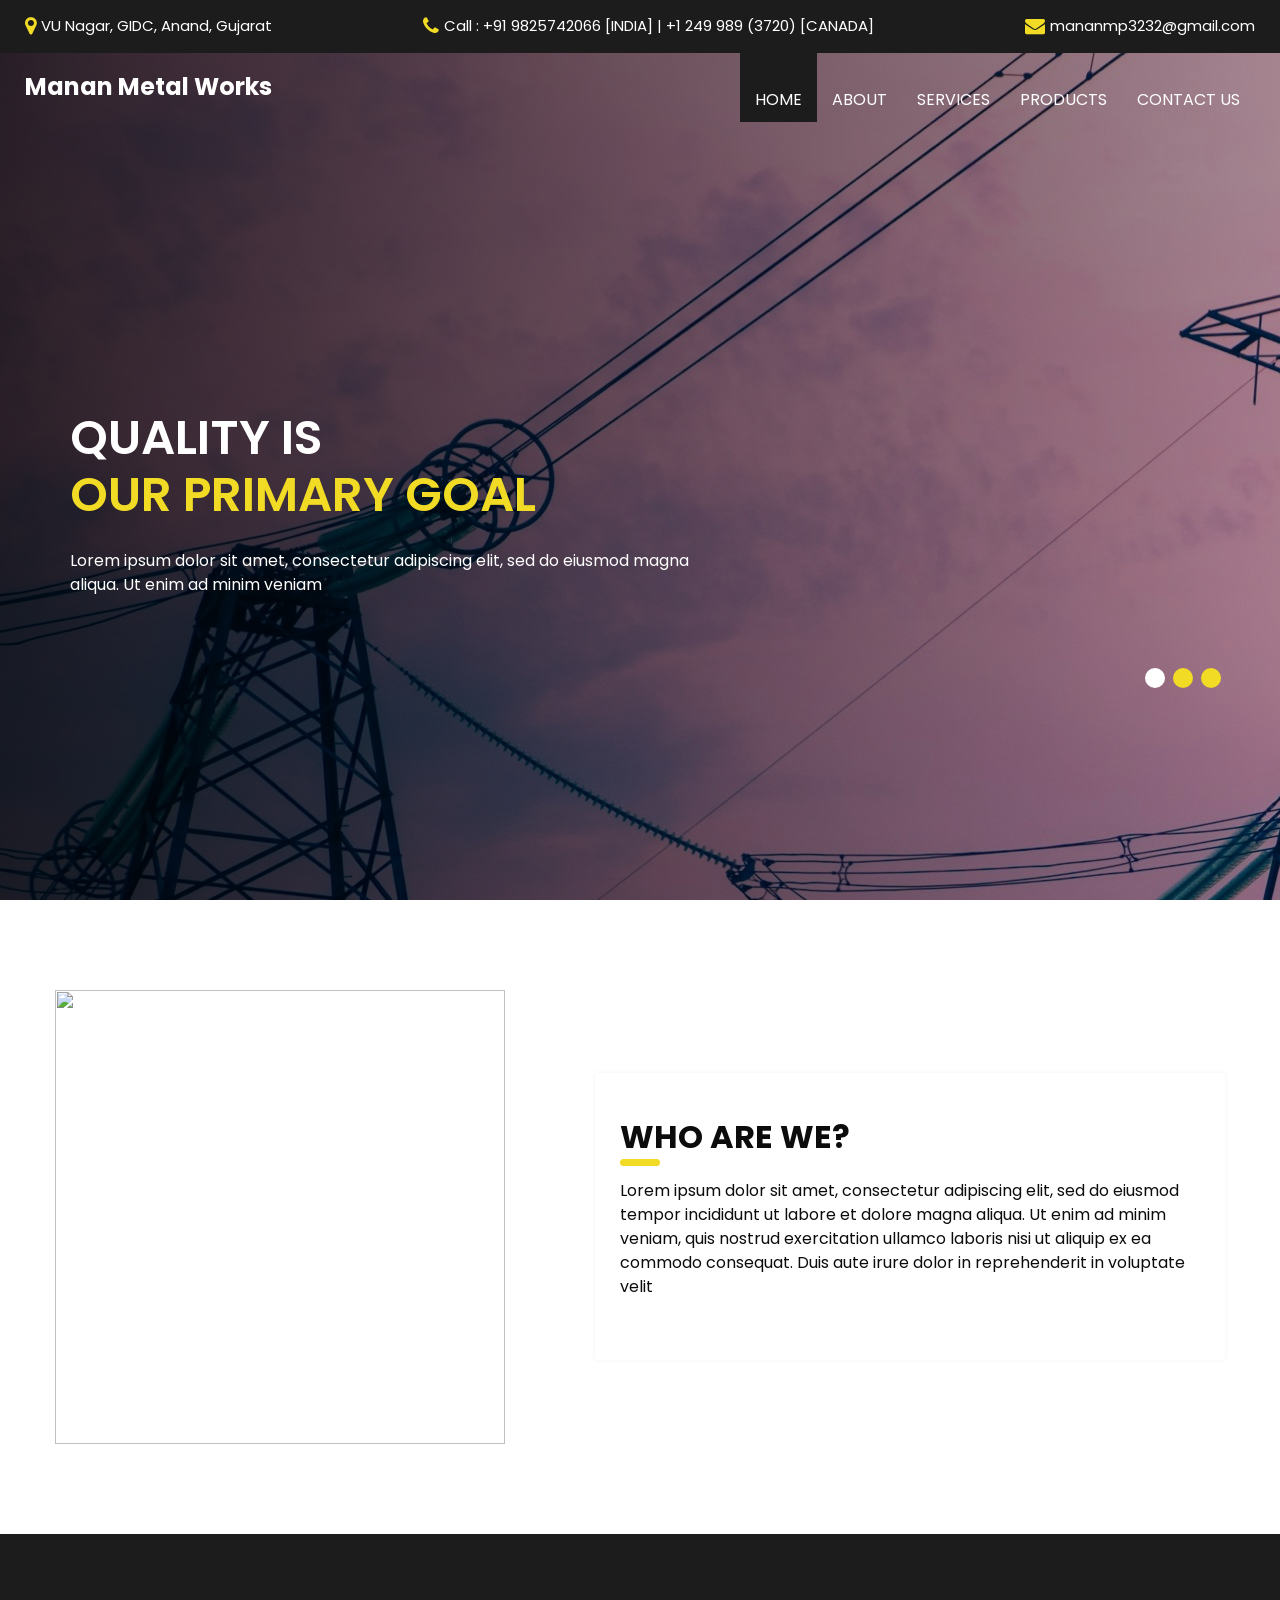
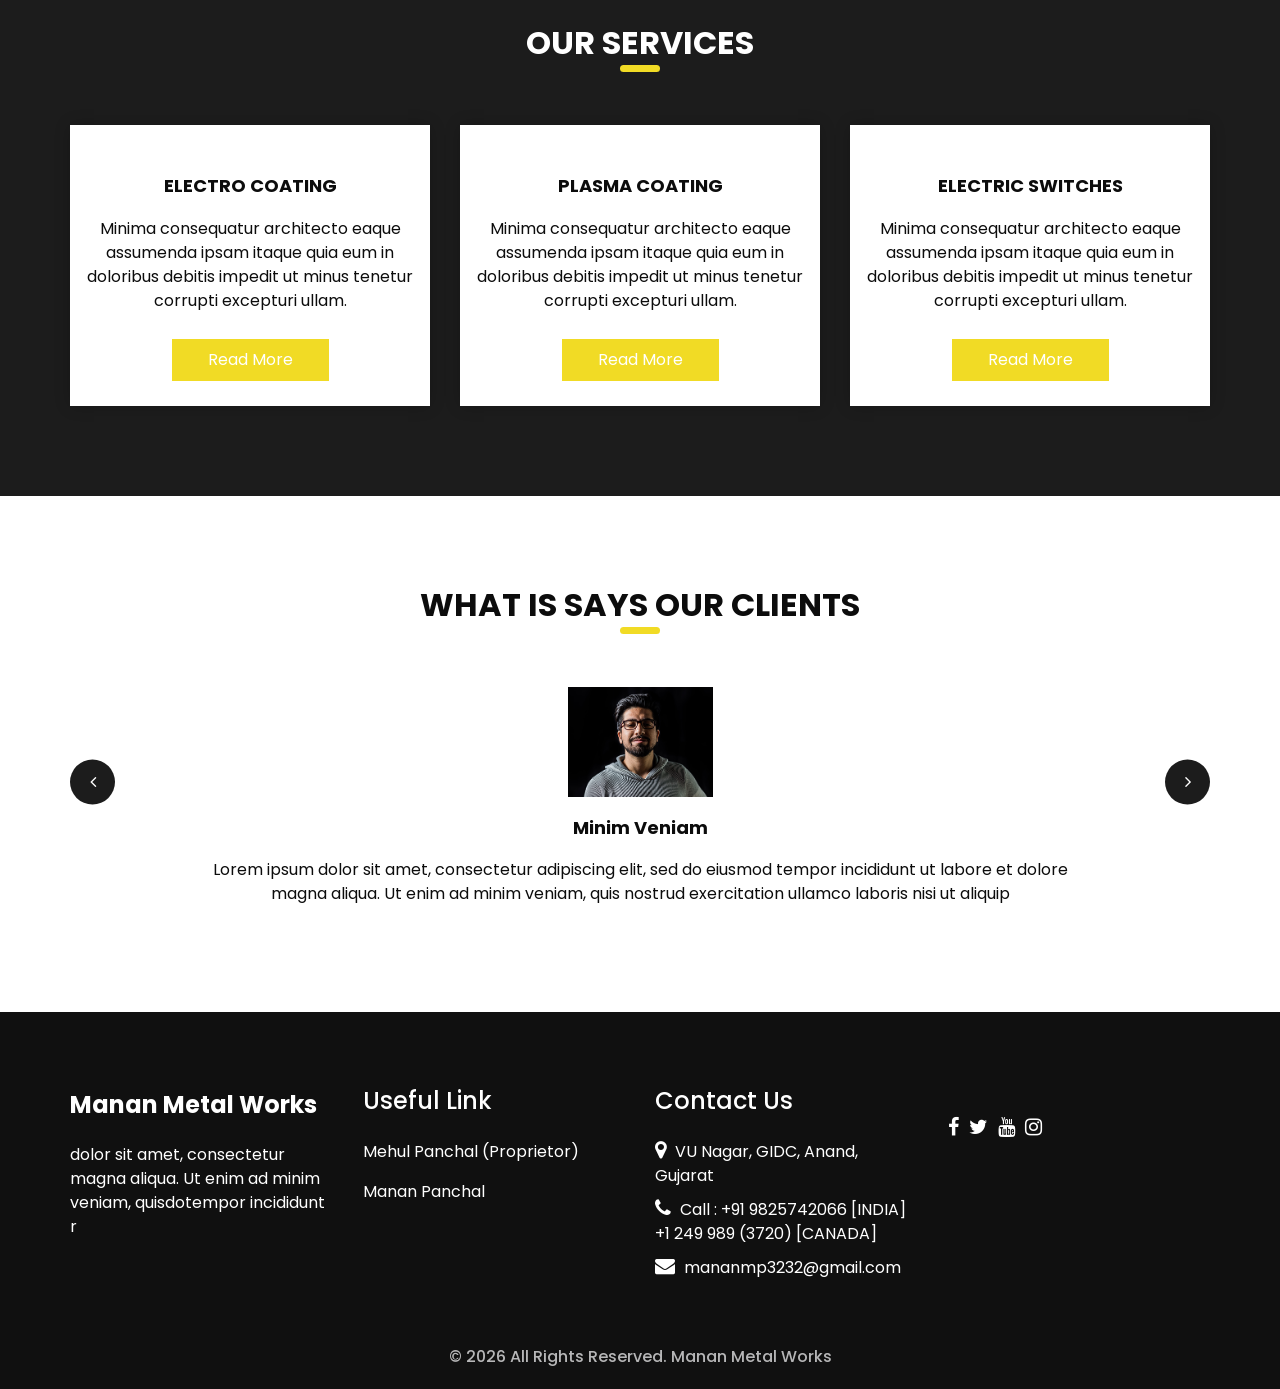
==== index.html @ c411ffbd "Add files via upload" ====
<!DOCTYPE html>
<html>

<head>
  <!-- Basic -->
  <meta charset="utf-8" />
  <meta http-equiv="X-UA-Compatible" content="IE=edge" />
  <!-- Mobile Metas -->
  <meta name="viewport" content="width=device-width, initial-scale=1, shrink-to-fit=no" />
  <!-- Site Metas -->
  <meta name="keywords" content="" />
  <meta name="description" content="" />
  <meta name="author" content="" />
  <link rel="shortcut icon" href="images/favicon.png" type="image/x-icon" />

  <title>Manan Metal Works</title>

  <!-- bootstrap core css -->
  <link rel="stylesheet" type="text/css" href="css/bootstrap.css" />

  <!-- fonts style -->
  <link href="https://fonts.googleapis.com/css?family=Open+Sans:400,700|Poppins:400,600,700&display=swap"
    rel="stylesheet" />

  <!-- Custom styles for this template -->
  <link href="css/style.css" rel="stylesheet" />
  <!-- responsive style -->
  <link href="css/responsive.css" rel="stylesheet" />
</head>

<body>
  <div class="hero_area">
    <!-- header section strats -->
    <div class="hero_bg_box">
      <div class="img-box">
        <img src="images/Image_01.jpg" alt="" />
      </div>
    </div>

    <header class="header_section">
      <div class="header_top">
        <div class="container-fluid">
          <div class="contact_link-container">
            <a href="" class="contact_link1">
              <i class="fa fa-map-marker" aria-hidden="true"></i>
              <span> VU Nagar, GIDC, Anand, Gujarat </span>
            </a>
            <a href="" class="contact_link2">
              <i class="fa fa-phone" aria-hidden="true"></i>
              <span> Call : +91 9825742066 [INDIA] | +1 249 989 (3720) [CANADA]</span>
            </a>
            <a href="" class="contact_link3">
              <i class="fa fa-envelope" aria-hidden="true"></i>
              <span> mananmp3232@gmail.com </span>
            </a>
          </div>
        </div>
      </div>
      <div class="header_bottom">
        <div class="container-fluid">
          <nav class="navbar navbar-expand-lg custom_nav-container">
            <a class="navbar-brand" href="index.html">
              <span> Manan Metal Works </span>
            </a>
            <button class="navbar-toggler" type="button" data-toggle="collapse" data-target="#navbarSupportedContent"
              aria-controls="navbarSupportedContent" aria-expanded="false" aria-label="Toggle navigation">
              <span class=""></span>
            </button>

            <div class="collapse navbar-collapse ml-auto" id="navbarSupportedContent">
              <ul class="navbar-nav">
                <li class="nav-item active">
                  <a class="nav-link" href="index.html">Home <span class="sr-only">(current)</span></a>
                </li>
                <li class="nav-item">
                  <a class="nav-link" href="about.html"> About</a>
                </li>
                <li class="nav-item">
                  <a class="nav-link" href="service.html"> Services </a>
                </li>
                <li class="nav-item">
                  <a class="nav-link" href="products.html"> Products </a>
                </li>
                <li class="nav-item">
                  <a class="nav-link" href="contact.html">Contact us</a>
                </li>
              </ul>
            </div>
          </nav>
        </div>
      </div>
    </header>
    <!-- end header section -->
    <!-- slider section -->
    <section class="slider_section">
      <div id="carouselExampleIndicators" class="carousel slide" data-ride="carousel">
        <div class="carousel-inner">
          <div class="carousel-item active">
            <div class="container">
              <div class="row">
                <div class="col-md-7">
                  <div class="detail-box">
                    <h1>
                      Quality is <br />
                      <span> Our Primary Goal </span>
                    </h1>
                    <p>
                      Lorem ipsum dolor sit amet, consectetur adipiscing elit,
                      sed do eiusmod magna aliqua. Ut enim ad minim veniam
                    </p>
                    <!-- <div class="btn-box">
                        <a href="" class="btn-1"> Read more </a>
                        <a href="" class="btn-2">Get A Quote</a>
                      </div> -->
                  </div>
                </div>
              </div>
            </div>
          </div>
          <div class="carousel-item">
            <div class="container">
              <div class="row">
                <div class="col-md-7">
                  <div class="detail-box">
                    <h1>
                      Establish For <br />
                      <span> Reform In The Energy Sector </span>
                    </h1>
                    <p>
                      Lorem ipsum dolor sit amet, consectetur adipiscing elit,
                      sed do eiusmod magna aliqua. Ut enim ad minim veniam
                    </p>
                    <!-- <div class="btn-box">
                        <a href="" class="btn-1"> Read more </a>
                        <a href="" class="btn-2">Get A Quote</a>
                      </div> -->
                  </div>
                </div>
              </div>
            </div>
          </div>
          <div class="carousel-item">
            <div class="container">
              <div class="row">
                <div class="col-md-7">
                  <div class="detail-box">
                    <h1>
                      Establish For <br />
                      <span> Prioritize Safety Through Innovation </span>
                    </h1>
                    <p>
                      Lorem ipsum dolor sit amet, consectetur adipiscing elit,
                      sed do eiusmod magna aliqua. Ut enim ad minim veniam
                    </p>
                    <!-- <div class="btn-box">
                        <a href="" class="btn-1"> Read more </a>
                        <a href="" class="btn-2">Get A Quote</a>
                      </div> -->
                  </div>
                </div>
              </div>
            </div>
          </div>
        </div>
        <div class="container idicator_container">
          <ol class="carousel-indicators">
            <li data-target="#carouselExampleIndicators" data-slide-to="0" class="active"></li>
            <li data-target="#carouselExampleIndicators" data-slide-to="1"></li>
            <li data-target="#carouselExampleIndicators" data-slide-to="2"></li>
          </ol>
        </div>
      </div>
    </section>
    <!-- end slider section -->
  </div>

  <!-- about section -->

  <section class="about_section layout_padding">
    <div class="container">
      <div class="row">
        <div class="col-md-6 px-0">
          <div class="img_container">
            <div class="img-box">
              <img src="images/Image_02.jpg" alt="" />
            </div>
          </div>
        </div>
        <div class="col-md-6 px-0">
          <div class="detail-box">
            <div class="heading_container">
              <h2>Who Are We?</h2>
            </div>
            <p>
              Lorem ipsum dolor sit amet, consectetur adipiscing elit, sed do
              eiusmod tempor incididunt ut labore et dolore magna aliqua. Ut
              enim ad minim veniam, quis nostrud exercitation ullamco laboris
              nisi ut aliquip ex ea commodo consequat. Duis aute irure dolor
              in reprehenderit in voluptate velit
            </p>
            <!-- <div class="btn-box">
                <a href=""> Read More </a>
              </div> -->
          </div>
        </div>
      </div>
    </div>
  </section>

  <!-- end about section -->

  <!-- service section -->

  <section class="service_section layout_padding">
    <div class="container">
      <div class="heading_container heading_center">
        <h2>Our services</h2>
      </div>
      <div class="row">
        <div class="col-md-4">
          <div class="box">
            <div class="detail-box">
              <h6>Electro Coating</h6>
              <p>
                Minima consequatur architecto eaque assumenda ipsam itaque
                quia eum in doloribus debitis impedit ut minus tenetur
                corrupti excepturi ullam.
              </p>
              <a href=""> Read More </a>
            </div>
          </div>
        </div>
        <div class="col-md-4">
          <div class="box">
            
            <div class="detail-box">
              <h6>Plasma Coating</h6>
              <p>
                Minima consequatur architecto eaque assumenda ipsam itaque
                quia eum in doloribus debitis impedit ut minus tenetur
                corrupti excepturi ullam.
              </p>
              <a href=""> Read More </a>
            </div>
          </div>
        </div>
        <div class="col-md-4">
          <div class="box">
            <div class="detail-box">
              <h6>Electric Switches</h6>
              <p>
                Minima consequatur architecto eaque assumenda ipsam itaque
                quia eum in doloribus debitis impedit ut minus tenetur
                corrupti excepturi ullam.
              </p>
              <a href=""> Read More </a>
            </div>
          </div>
        </div>
      </div>
    </div>
  </section>

  <!-- end service section -->

  <!-- client section -->

  <section class="client_section layout_padding">
    <div class="container">
      <div class="heading_container heading_center">
        <h2>What is says our clients</h2>
      </div>
      <div id="carouselExampleControls" class="carousel slide" data-ride="carousel">
        <div class="carousel-inner">
          <div class="carousel-item active">
            <div class="box">
              <div class="img-box">
                <img src="images/client.png" alt="" />
              </div>
              <div class="detail-box">
                <h4>Minim Veniam</h4>
                <p>
                  Lorem ipsum dolor sit amet, consectetur adipiscing elit, sed
                  do eiusmod tempor incididunt ut labore et dolore magna
                  aliqua. Ut enim ad minim veniam, quis nostrud exercitation
                  ullamco laboris nisi ut aliquip
                </p>
              </div>
            </div>
          </div>
          <div class="carousel-item">
            <div class="box">
              <div class="img-box">
                <img src="images/client.png" alt="" />
              </div>
              <div class="detail-box">
                <h4>Minim Veniam</h4>
                <p>
                  Lorem ipsum dolor sit amet, consectetur adipiscing elit, sed
                  do eiusmod tempor incididunt ut labore et dolore magna
                  aliqua. Ut enim ad minim veniam, quis nostrud exercitation
                  ullamco laboris nisi ut aliquip
                </p>
              </div>
            </div>
          </div>
          <div class="carousel-item">
            <div class="box">
              <div class="img-box">
                <img src="images/client.png" alt="" />
              </div>
              <div class="detail-box">
                <h4>Minim Veniam</h4>
                <p>
                  Lorem ipsum dolor sit amet, consectetur adipiscing elit, sed
                  do eiusmod tempor incididunt ut labore et dolore magna
                  aliqua. Ut enim ad minim veniam, quis nostrud exercitation
                  ullamco laboris nisi ut aliquip
                </p>
              </div>
            </div>
          </div>
        </div>
        <div class="carousel_btn-box">
          <a class="carousel-control-prev" href="#carouselExampleControls" role="button" data-slide="prev">
            <i class="fa fa-angle-left" aria-hidden="true"></i>
            <span class="sr-only">Previous</span>
          </a>
          <a class="carousel-control-next" href="#carouselExampleControls" role="button" data-slide="next">
            <i class="fa fa-angle-right" aria-hidden="true"></i>
            <span class="sr-only">Next</span>
          </a>
        </div>
      </div>
    </div>
  </section>

  <!-- info section -->
  <section class="info_section">
    <div class="container">
      <div class="row">
        <div class="col-md-3">
          <div class="info_logo">
            <a class="navbar-brand" href="index.html">
              <span> Manan Metal Works </span>
            </a>
            <p>
              dolor sit amet, consectetur magna aliqua. Ut enim ad minim
              veniam, quisdotempor incididunt r
            </p>
          </div>
        </div>
        <div class="col-md-3">
          <div class="info_links">
            <h5>Useful Link</h5>
            <ul>
              <li></li>
                <p> Mehul Panchal (Proprietor)</p>
              </li>
              <li>
                <a href="https://www.linkedin.com/in/manan-panchal-a2b25b253/"> Manan Panchal </a>
              </li>
            </ul>
          </div>
        </div>
        <div class="col-md-3">
          <div class="info_info">
            <h5>Contact Us</h5>
          </div>
          <div class="info_contact">
            <a href="" class="">
              <i class="fa fa-map-marker" aria-hidden="true"></i>
              <span> VU Nagar, GIDC, Anand, Gujarat </span>
            </a>
            <a href="" class="">
              <i class="fa fa-phone" aria-hidden="true"></i>
              <span> Call : +91 9825742066 [INDIA]  +1 249 989 (3720) [CANADA] </span>
            </a>
            <a href="" class="">
              <i class="fa fa-envelope" aria-hidden="true"></i>
              <span> mananmp3232@gmail.com </span>
            </a>
          </div>
        </div>
        <div class="col-md-3">
          <div class="info_form">
            <div class="social_box">
              <a href="">
                <i class="fa fa-facebook" aria-hidden="true"></i>
              </a>
              <a href="">
                <i class="fa fa-twitter" aria-hidden="true"></i>
              </a>
              <a href="">
                <i class="fa fa-youtube" aria-hidden="true"></i>
              </a>
              <a href="">
                <i class="fa fa-instagram" aria-hidden="true"></i>
              </a>
            </div>
          </div>
        </div>
      </div>
    </div>
  </section>

  <!-- end info_section -->

  <!-- footer section -->
  <footer class="container-fluid footer_section">
    <p>
      &copy; <span id="currentYear"></span> All Rights Reserved. 
      <a href="https://html.design/">Manan Metal Works</a>
    </p>
  </footer>
  <!-- footer section -->

  <script src="js/jquery-3.4.1.min.js"></script>
  <script src="js/bootstrap.js"></script>
  <script src="js/custom.js"></script>
</body>

</html>
---- css/responsive.css ----
@media (max-width: 1120px) {}

@media (max-width: 992px) {
  .hero_area {
    min-height: auto;
  }

  .navbar-nav {
    align-items: center;
  }

  .custom_nav-container .navbar-toggler {
    margin-bottom: 15px;
  }

  .custom_nav-container.navbar-expand-lg .navbar-nav .nav-item .nav-link {
    padding: 10px 25px;
    margin: 5px 0;
  }

  .custom_nav-container.navbar-expand-lg .form-inline {
    justify-content: center;
  }

  .custom_nav-container.navbar-expand-lg {
    padding-top: 10px;
    align-items: center;
  }

  .slider_section {
    padding: 45px 0 150px 0;
  }

  .sub_page .custom_nav-container.navbar-expand-lg .navbar-nav .nav-item .nav-link {
    padding-bottom: 15px;
  }
}

@media (max-width: 768px) {
  .slider_section ol.carousel-indicators {
    justify-content: center;
  }

  .slider_section {
    text-align: center;
  }

  .slider_section .img-box {
    margin-top: 35px;
  }

  .slider_section .detail-box .btn-box {
    justify-content: center;
    flex-wrap: wrap;
  }

  .about_section .heading_container {
    margin-bottom: 0;
  }

  .about_section .row {
    flex-direction: column-reverse;
  }

  .about_section .detail-box {
    margin-left: 0;
    width: 100%;
    box-shadow: 0 0 5px 0 rgba(0, 0, 0, 0.15);
  }

  .service_section .service_container {
    flex-wrap: wrap;
  }

  .client_section .carousel_btn-box {
    margin-top: 25px;
  }

  .client_section .carousel-control-prev,
  .client_section .carousel-control-next {
    position: unset;
    transform: none;
    margin: 0 2.5px;
  }

  .info_section .row .col-md-3 {

    display: flex;
    flex-direction: column;
    align-items: center;
    text-align: center;

  }

  .info_section .info_logo {
    align-items: center;
  }

  .info_section .info_form .social_box {
    justify-content: center;
  }

  .info_section .info_form .social_box a {
    margin: 0 5px;
  }
}

@media (max-width: 576px) {
  .header_top a span {
    display: none;
  }

  .slider_section .detail-box h1 {
    font-size: 2.5rem;
    line-height: 55px;
  }
}

@media (max-width: 480px) {}

@media (max-width: 420px) {}

@media (max-width: 376px) {}

@media (min-width: 1200px) {
  .container {
    max-width: 1170px;
  }
}
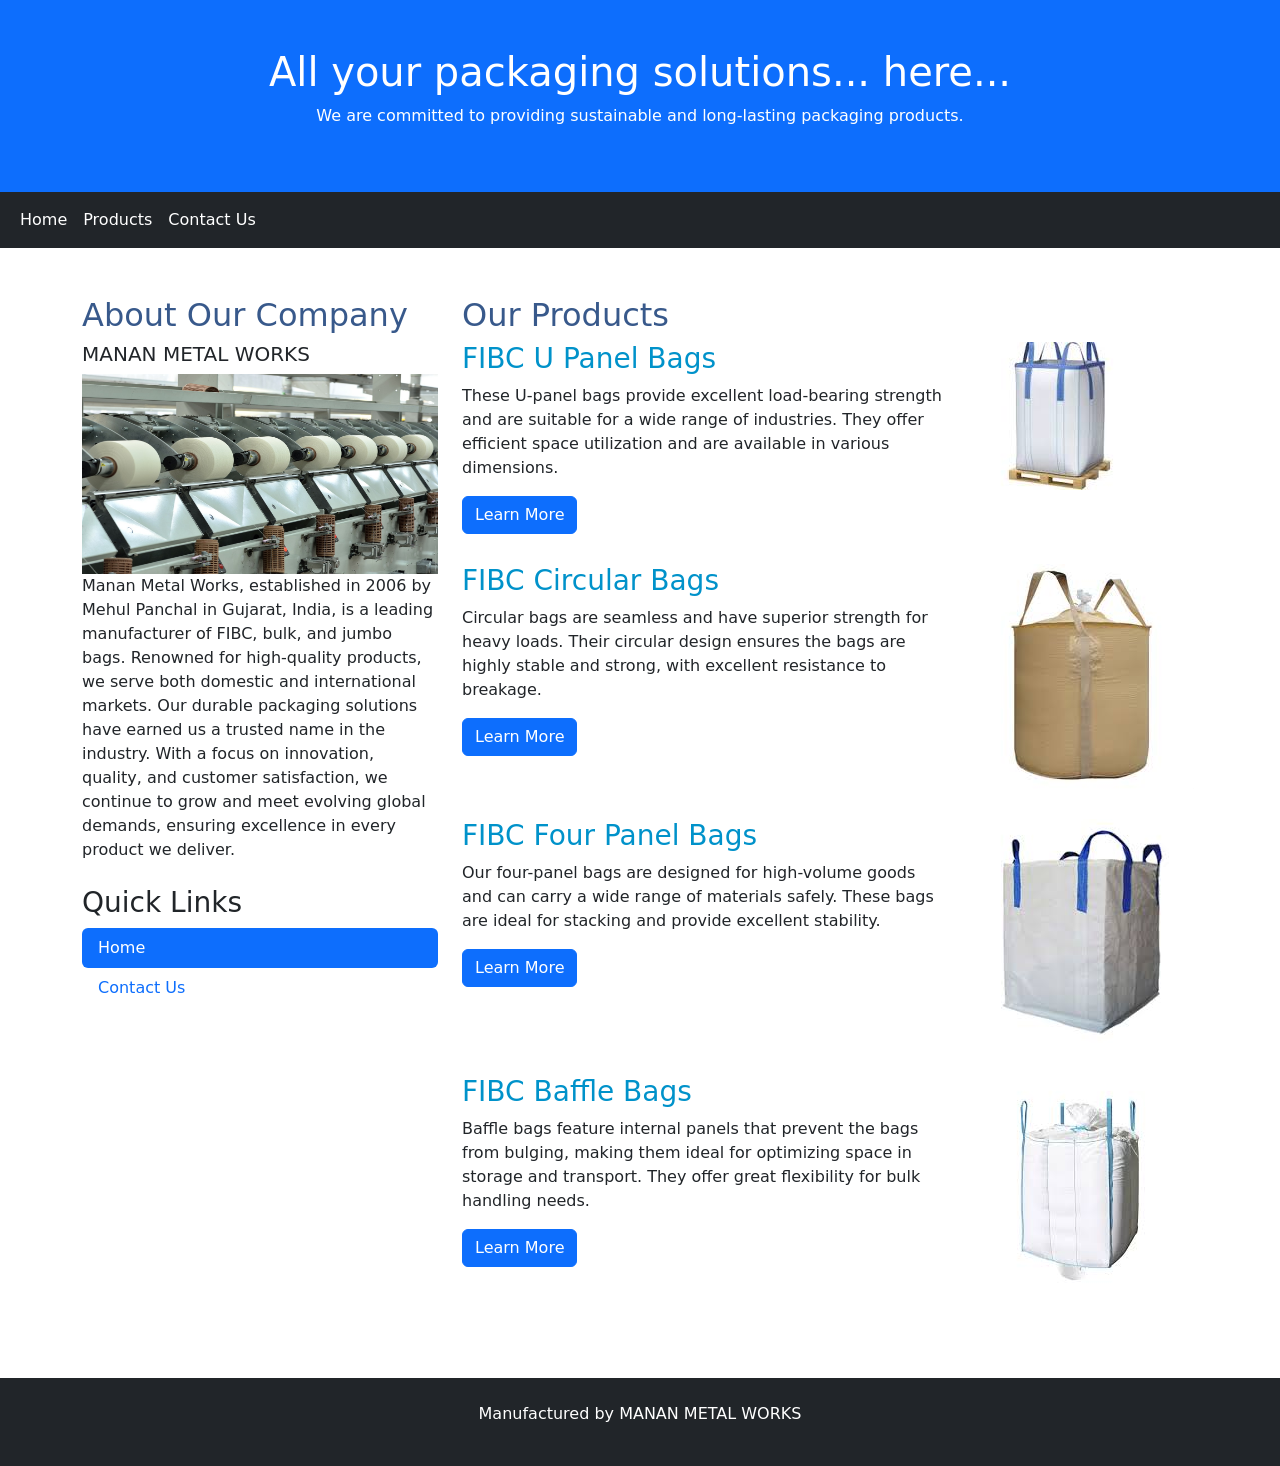
==== commit aab71cf8: "initial commit" ====
--- a/index.html
+++ b/index.html
@@ -1,423 +1,132 @@
-<!DOCTYPE html>
-<html>
-
-<head>
-  <!-- Basic -->
-  <meta charset="utf-8" />
-  <meta http-equiv="X-UA-Compatible" content="IE=edge" />
-  <!-- Mobile Metas -->
-  <meta name="viewport" content="width=device-width, initial-scale=1, shrink-to-fit=no" />
-  <!-- Site Metas -->
-  <meta name="keywords" content="" />
-  <meta name="description" content="" />
-  <meta name="author" content="" />
-  <link rel="shortcut icon" href="images/favicon.png" type="image/x-icon" />
-
-  <title>Manan Metal Works</title>
-
-  <!-- bootstrap core css -->
-  <link rel="stylesheet" type="text/css" href="css/bootstrap.css" />
-
-  <!-- fonts style -->
-  <link href="https://fonts.googleapis.com/css?family=Open+Sans:400,700|Poppins:400,600,700&display=swap"
-    rel="stylesheet" />
-
-  <!-- Custom styles for this template -->
-  <link href="css/style.css" rel="stylesheet" />
-  <!-- responsive style -->
-  <link href="css/responsive.css" rel="stylesheet" />
-</head>
-
-<body>
-  <div class="hero_area">
-    <!-- header section strats -->
-    <div class="hero_bg_box">
-      <div class="img-box">
-        <img src="images/Image_01.jpg" alt="" />
-      </div>
-    </div>
-
-    <header class="header_section">
-      <div class="header_top">
-        <div class="container-fluid">
-          <div class="contact_link-container">
-            <a href="" class="contact_link1">
-              <i class="fa fa-map-marker" aria-hidden="true"></i>
-              <span> VU Nagar, GIDC, Anand, Gujarat </span>
-            </a>
-            <a href="" class="contact_link2">
-              <i class="fa fa-phone" aria-hidden="true"></i>
-              <span> Call : +91 9825742066 [INDIA] | +1 249 989 (3720) [CANADA]</span>
-            </a>
-            <a href="" class="contact_link3">
-              <i class="fa fa-envelope" aria-hidden="true"></i>
-              <span> mananmp3232@gmail.com </span>
-            </a>
-          </div>
-        </div>
-      </div>
-      <div class="header_bottom">
-        <div class="container-fluid">
-          <nav class="navbar navbar-expand-lg custom_nav-container">
-            <a class="navbar-brand" href="index.html">
-              <span> Manan Metal Works </span>
-            </a>
-            <button class="navbar-toggler" type="button" data-toggle="collapse" data-target="#navbarSupportedContent"
-              aria-controls="navbarSupportedContent" aria-expanded="false" aria-label="Toggle navigation">
-              <span class=""></span>
-            </button>
-
-            <div class="collapse navbar-collapse ml-auto" id="navbarSupportedContent">
-              <ul class="navbar-nav">
-                <li class="nav-item active">
-                  <a class="nav-link" href="index.html">Home <span class="sr-only">(current)</span></a>
-                </li>
-                <li class="nav-item">
-                  <a class="nav-link" href="about.html"> About</a>
-                </li>
-                <li class="nav-item">
-                  <a class="nav-link" href="service.html"> Services </a>
-                </li>
-                <li class="nav-item">
-                  <a class="nav-link" href="products.html"> Products </a>
-                </li>
-                <li class="nav-item">
-                  <a class="nav-link" href="contact.html">Contact us</a>
-                </li>
-              </ul>
-            </div>
-          </nav>
-        </div>
-      </div>
-    </header>
-    <!-- end header section -->
-    <!-- slider section -->
-    <section class="slider_section">
-      <div id="carouselExampleIndicators" class="carousel slide" data-ride="carousel">
-        <div class="carousel-inner">
-          <div class="carousel-item active">
-            <div class="container">
-              <div class="row">
-                <div class="col-md-7">
-                  <div class="detail-box">
-                    <h1>
-                      Quality is <br />
-                      <span> Our Primary Goal </span>
-                    </h1>
-                    <p>
-                      Lorem ipsum dolor sit amet, consectetur adipiscing elit,
-                      sed do eiusmod magna aliqua. Ut enim ad minim veniam
-                    </p>
-                    <!-- <div class="btn-box">
-                        <a href="" class="btn-1"> Read more </a>
-                        <a href="" class="btn-2">Get A Quote</a>
-                      </div> -->
-                  </div>
-                </div>
-              </div>
-            </div>
-          </div>
-          <div class="carousel-item">
-            <div class="container">
-              <div class="row">
-                <div class="col-md-7">
-                  <div class="detail-box">
-                    <h1>
-                      Establish For <br />
-                      <span> Reform In The Energy Sector </span>
-                    </h1>
-                    <p>
-                      Lorem ipsum dolor sit amet, consectetur adipiscing elit,
-                      sed do eiusmod magna aliqua. Ut enim ad minim veniam
-                    </p>
-                    <!-- <div class="btn-box">
-                        <a href="" class="btn-1"> Read more </a>
-                        <a href="" class="btn-2">Get A Quote</a>
-                      </div> -->
-                  </div>
-                </div>
-              </div>
-            </div>
-          </div>
-          <div class="carousel-item">
-            <div class="container">
-              <div class="row">
-                <div class="col-md-7">
-                  <div class="detail-box">
-                    <h1>
-                      Establish For <br />
-                      <span> Prioritize Safety Through Innovation </span>
-                    </h1>
-                    <p>
-                      Lorem ipsum dolor sit amet, consectetur adipiscing elit,
-                      sed do eiusmod magna aliqua. Ut enim ad minim veniam
-                    </p>
-                    <!-- <div class="btn-box">
-                        <a href="" class="btn-1"> Read more </a>
-                        <a href="" class="btn-2">Get A Quote</a>
-                      </div> -->
-                  </div>
-                </div>
-              </div>
-            </div>
-          </div>
-        </div>
-        <div class="container idicator_container">
-          <ol class="carousel-indicators">
-            <li data-target="#carouselExampleIndicators" data-slide-to="0" class="active"></li>
-            <li data-target="#carouselExampleIndicators" data-slide-to="1"></li>
-            <li data-target="#carouselExampleIndicators" data-slide-to="2"></li>
-          </ol>
-        </div>
-      </div>
-    </section>
-    <!-- end slider section -->
-  </div>
-
-  <!-- about section -->
-
-  <section class="about_section layout_padding">
-    <div class="container">
-      <div class="row">
-        <div class="col-md-6 px-0">
-          <div class="img_container">
-            <div class="img-box">
-              <img src="images/Image_02.jpg" alt="" />
-            </div>
-          </div>
-        </div>
-        <div class="col-md-6 px-0">
-          <div class="detail-box">
-            <div class="heading_container">
-              <h2>Who Are We?</h2>
-            </div>
-            <p>
-              Lorem ipsum dolor sit amet, consectetur adipiscing elit, sed do
-              eiusmod tempor incididunt ut labore et dolore magna aliqua. Ut
-              enim ad minim veniam, quis nostrud exercitation ullamco laboris
-              nisi ut aliquip ex ea commodo consequat. Duis aute irure dolor
-              in reprehenderit in voluptate velit
-            </p>
-            <!-- <div class="btn-box">
-                <a href=""> Read More </a>
-              </div> -->
-          </div>
-        </div>
-      </div>
-    </div>
-  </section>
-
-  <!-- end about section -->
-
-  <!-- service section -->
-
-  <section class="service_section layout_padding">
-    <div class="container">
-      <div class="heading_container heading_center">
-        <h2>Our services</h2>
-      </div>
-      <div class="row">
-        <div class="col-md-4">
-          <div class="box">
-            <div class="detail-box">
-              <h6>Electro Coating</h6>
-              <p>
-                Minima consequatur architecto eaque assumenda ipsam itaque
-                quia eum in doloribus debitis impedit ut minus tenetur
-                corrupti excepturi ullam.
-              </p>
-              <a href=""> Read More </a>
-            </div>
-          </div>
-        </div>
-        <div class="col-md-4">
-          <div class="box">
-            
-            <div class="detail-box">
-              <h6>Plasma Coating</h6>
-              <p>
-                Minima consequatur architecto eaque assumenda ipsam itaque
-                quia eum in doloribus debitis impedit ut minus tenetur
-                corrupti excepturi ullam.
-              </p>
-              <a href=""> Read More </a>
-            </div>
-          </div>
-        </div>
-        <div class="col-md-4">
-          <div class="box">
-            <div class="detail-box">
-              <h6>Electric Switches</h6>
-              <p>
-                Minima consequatur architecto eaque assumenda ipsam itaque
-                quia eum in doloribus debitis impedit ut minus tenetur
-                corrupti excepturi ullam.
-              </p>
-              <a href=""> Read More </a>
-            </div>
-          </div>
-        </div>
-      </div>
-    </div>
-  </section>
-
-  <!-- end service section -->
-
-  <!-- client section -->
-
-  <section class="client_section layout_padding">
-    <div class="container">
-      <div class="heading_container heading_center">
-        <h2>What is says our clients</h2>
-      </div>
-      <div id="carouselExampleControls" class="carousel slide" data-ride="carousel">
-        <div class="carousel-inner">
-          <div class="carousel-item active">
-            <div class="box">
-              <div class="img-box">
-                <img src="images/client.png" alt="" />
-              </div>
-              <div class="detail-box">
-                <h4>Minim Veniam</h4>
-                <p>
-                  Lorem ipsum dolor sit amet, consectetur adipiscing elit, sed
-                  do eiusmod tempor incididunt ut labore et dolore magna
-                  aliqua. Ut enim ad minim veniam, quis nostrud exercitation
-                  ullamco laboris nisi ut aliquip
-                </p>
-              </div>
-            </div>
-          </div>
-          <div class="carousel-item">
-            <div class="box">
-              <div class="img-box">
-                <img src="images/client.png" alt="" />
-              </div>
-              <div class="detail-box">
-                <h4>Minim Veniam</h4>
-                <p>
-                  Lorem ipsum dolor sit amet, consectetur adipiscing elit, sed
-                  do eiusmod tempor incididunt ut labore et dolore magna
-                  aliqua. Ut enim ad minim veniam, quis nostrud exercitation
-                  ullamco laboris nisi ut aliquip
-                </p>
-              </div>
-            </div>
-          </div>
-          <div class="carousel-item">
-            <div class="box">
-              <div class="img-box">
-                <img src="images/client.png" alt="" />
-              </div>
-              <div class="detail-box">
-                <h4>Minim Veniam</h4>
-                <p>
-                  Lorem ipsum dolor sit amet, consectetur adipiscing elit, sed
-                  do eiusmod tempor incididunt ut labore et dolore magna
-                  aliqua. Ut enim ad minim veniam, quis nostrud exercitation
-                  ullamco laboris nisi ut aliquip
-                </p>
-              </div>
-            </div>
-          </div>
-        </div>
-        <div class="carousel_btn-box">
-          <a class="carousel-control-prev" href="#carouselExampleControls" role="button" data-slide="prev">
-            <i class="fa fa-angle-left" aria-hidden="true"></i>
-            <span class="sr-only">Previous</span>
-          </a>
-          <a class="carousel-control-next" href="#carouselExampleControls" role="button" data-slide="next">
-            <i class="fa fa-angle-right" aria-hidden="true"></i>
-            <span class="sr-only">Next</span>
-          </a>
-        </div>
-      </div>
-    </div>
-  </section>
-
-  <!-- info section -->
-  <section class="info_section">
-    <div class="container">
-      <div class="row">
-        <div class="col-md-3">
-          <div class="info_logo">
-            <a class="navbar-brand" href="index.html">
-              <span> Manan Metal Works </span>
-            </a>
-            <p>
-              dolor sit amet, consectetur magna aliqua. Ut enim ad minim
-              veniam, quisdotempor incididunt r
-            </p>
-          </div>
-        </div>
-        <div class="col-md-3">
-          <div class="info_links">
-            <h5>Useful Link</h5>
-            <ul>
-              <li></li>
-                <p> Mehul Panchal (Proprietor)</p>
-              </li>
-              <li>
-                <a href="https://www.linkedin.com/in/manan-panchal-a2b25b253/"> Manan Panchal </a>
-              </li>
-            </ul>
-          </div>
-        </div>
-        <div class="col-md-3">
-          <div class="info_info">
-            <h5>Contact Us</h5>
-          </div>
-          <div class="info_contact">
-            <a href="" class="">
-              <i class="fa fa-map-marker" aria-hidden="true"></i>
-              <span> VU Nagar, GIDC, Anand, Gujarat </span>
-            </a>
-            <a href="" class="">
-              <i class="fa fa-phone" aria-hidden="true"></i>
-              <span> Call : +91 9825742066 [INDIA]  +1 249 989 (3720) [CANADA] </span>
-            </a>
-            <a href="" class="">
-              <i class="fa fa-envelope" aria-hidden="true"></i>
-              <span> mananmp3232@gmail.com </span>
-            </a>
-          </div>
-        </div>
-        <div class="col-md-3">
-          <div class="info_form">
-            <div class="social_box">
-              <a href="">
-                <i class="fa fa-facebook" aria-hidden="true"></i>
-              </a>
-              <a href="">
-                <i class="fa fa-twitter" aria-hidden="true"></i>
-              </a>
-              <a href="">
-                <i class="fa fa-youtube" aria-hidden="true"></i>
-              </a>
-              <a href="">
-                <i class="fa fa-instagram" aria-hidden="true"></i>
-              </a>
-            </div>
-          </div>
-        </div>
-      </div>
-    </div>
-  </section>
-
-  <!-- end info_section -->
-
-  <!-- footer section -->
-  <footer class="container-fluid footer_section">
-    <p>
-      &copy; <span id="currentYear"></span> All Rights Reserved. 
-      <a href="https://html.design/">Manan Metal Works</a>
-    </p>
-  </footer>
-  <!-- footer section -->
-
-  <script src="js/jquery-3.4.1.min.js"></script>
-  <script src="js/bootstrap.js"></script>
-  <script src="js/custom.js"></script>
-</body>
-
-</html>+<!DOCTYPE html>
+<html lang="en">
+<head>
+  <title>Manan Metal Works</title>
+  <meta charset="utf-8">
+  <meta name="viewport" content="width=device-width, initial-scale=1">
+  <link href="https://cdn.jsdelivr.net/npm/bootstrap@5.3.3/dist/css/bootstrap.min.css" rel="stylesheet">
+  <script src="https://cdn.jsdelivr.net/npm/bootstrap@5.3.3/dist/js/bootstrap.bundle.min.js"></script>
+  <style>
+    .fakeimg {
+      height: 200px;
+      background: #aaa;
+    }
+    .product-section {
+      margin-bottom: 30px;
+    }
+    #company{
+      color: #38598b;
+    }
+    #products{
+      color: #0092ca;
+    }
+    .btn btn-primary{
+      background-color: #a2a8d3;
+    }
+  </style>
+</head>
+<body>
+
+<div class="p-5 bg-primary text-white text-center">
+  <h1>All your packaging solutions... here...</h1>
+  <p>We are committed to providing sustainable and long-lasting packaging products.</p> 
+</div>
+
+<nav class="navbar navbar-expand-sm bg-dark navbar-dark">
+  <div class="container-fluid">
+    <ul class="navbar-nav">
+      <li class="nav-item">
+        <a class="nav-link active" href="/index.html">Home</a>
+      </li>
+      <li class="nav-item">
+        <a class="nav-link active" href="./products.html">Products</a>
+      </li>
+      <li class="nav-item">
+        <a class="nav-link active" href="./contact.html">Contact Us</a>
+      </li>
+    </ul>
+  </div>
+</nav>
+
+<div class="container mt-5">
+  <div class="row">
+    <div class="col-sm-4">
+      <h2 id="company">About Our Company</h2>
+      <h5>MANAN METAL WORKS</h5>
+      <div class="fakeimg">
+        <img src="./images/Img_01.jpg" alt="Company Image" style="width: 100%; height: 100%">
+      </div>
+      <p>Manan Metal Works, established in 2006 by Mehul Panchal in Gujarat, India, is a leading manufacturer of FIBC, bulk, and jumbo bags. Renowned for high-quality products, we serve both domestic and international markets. Our durable packaging solutions have earned us a trusted name in the industry. With a focus on innovation, quality, and customer satisfaction, we continue to grow and meet evolving global demands, ensuring excellence in every product we deliver.</p>
+      
+      <h3 class="mt-4">Quick Links</h3>
+      <ul class="nav nav-pills flex-column">
+        <li class="nav-item">
+          <a class="nav-link active" href="./index.html">Home</a>
+        </li>
+        <li class="nav-item">
+          <a class="nav-link" href="./contact.html">Contact Us</a>
+        </li>
+      </ul>
+      <hr class="d-sm-none">
+    </div>
+    
+    <div class="col-sm-8">
+      <h2 id="company">Our Products</h2>
+
+      <!-- FIBC U Panel Bags Section -->
+      <div class="product-section row">
+        <div class="col-md-8">
+          <h3 id="products">FIBC U Panel Bags</h3>
+          <p>These U-panel bags provide excellent load-bearing strength and are suitable for a wide range of industries. They offer efficient space utilization and are available in various dimensions.</p>
+          <a href="./products.html" class="btn btn-primary">Learn More</a>
+        </div>
+        <div class="col-md-4">
+          <img src="./images/FIBCBag.jpg" alt="U Panel Bags" class="img-fluid">
+        </div>
+      </div>
+
+      <!-- Circular Bags Section -->
+      <div class="product-section row">
+        <div class="col-md-8">
+          <h3 id="products">FIBC Circular Bags</h3>
+          <p>Circular bags are seamless and have superior strength for heavy loads. Their circular design ensures the bags are highly stable and strong, with excellent resistance to breakage.</p>
+          <a href="./products.html" class="btn btn-primary">Learn More</a>
+        </div>
+        <div class="col-md-4">
+          <img src="./images/CircularBag.jpg" alt="Circular Bags" class="img-fluid">
+        </div>
+      </div>
+
+      <!-- Four Panel Bags Section -->
+      <div class="product-section row">
+        <div class="col-md-8">
+          <h3 id="products">FIBC Four Panel Bags</h3>
+          <p>Our four-panel bags are designed for high-volume goods and can carry a wide range of materials safely. These bags are ideal for stacking and provide excellent stability.</p>
+          <a href="./products.html" class="btn btn-primary">Learn More</a>
+        </div>
+        <div class="col-md-4">
+          <img src="./images/FourPanel.jpg" alt="Four Panel Bags" class="img-fluid">
+        </div>
+      </div>
+
+      <!-- Baffle Bags Section -->
+      <div class="product-section row">
+        <div class="col-md-8">
+          <h3 id="products">FIBC Baffle Bags</h3>
+          <p>Baffle bags feature internal panels that prevent the bags from bulging, making them ideal for optimizing space in storage and transport. They offer great flexibility for bulk handling needs.</p>
+          <a href="./products.html" class="btn btn-primary">Learn More</a>
+        </div>
+        <div class="col-md-4">
+          <img src="./images/BaffleBag.jpg" alt="Baffle Bags" class="img-fluid">
+        </div>
+      </div>
+    </div>
+  </div>
+</div>
+
+<div class="mt-5 p-4 bg-dark text-white text-center">
+  <p>Manufactured by MANAN METAL WORKS</p>
+</div>
+
+</body>
+</html>
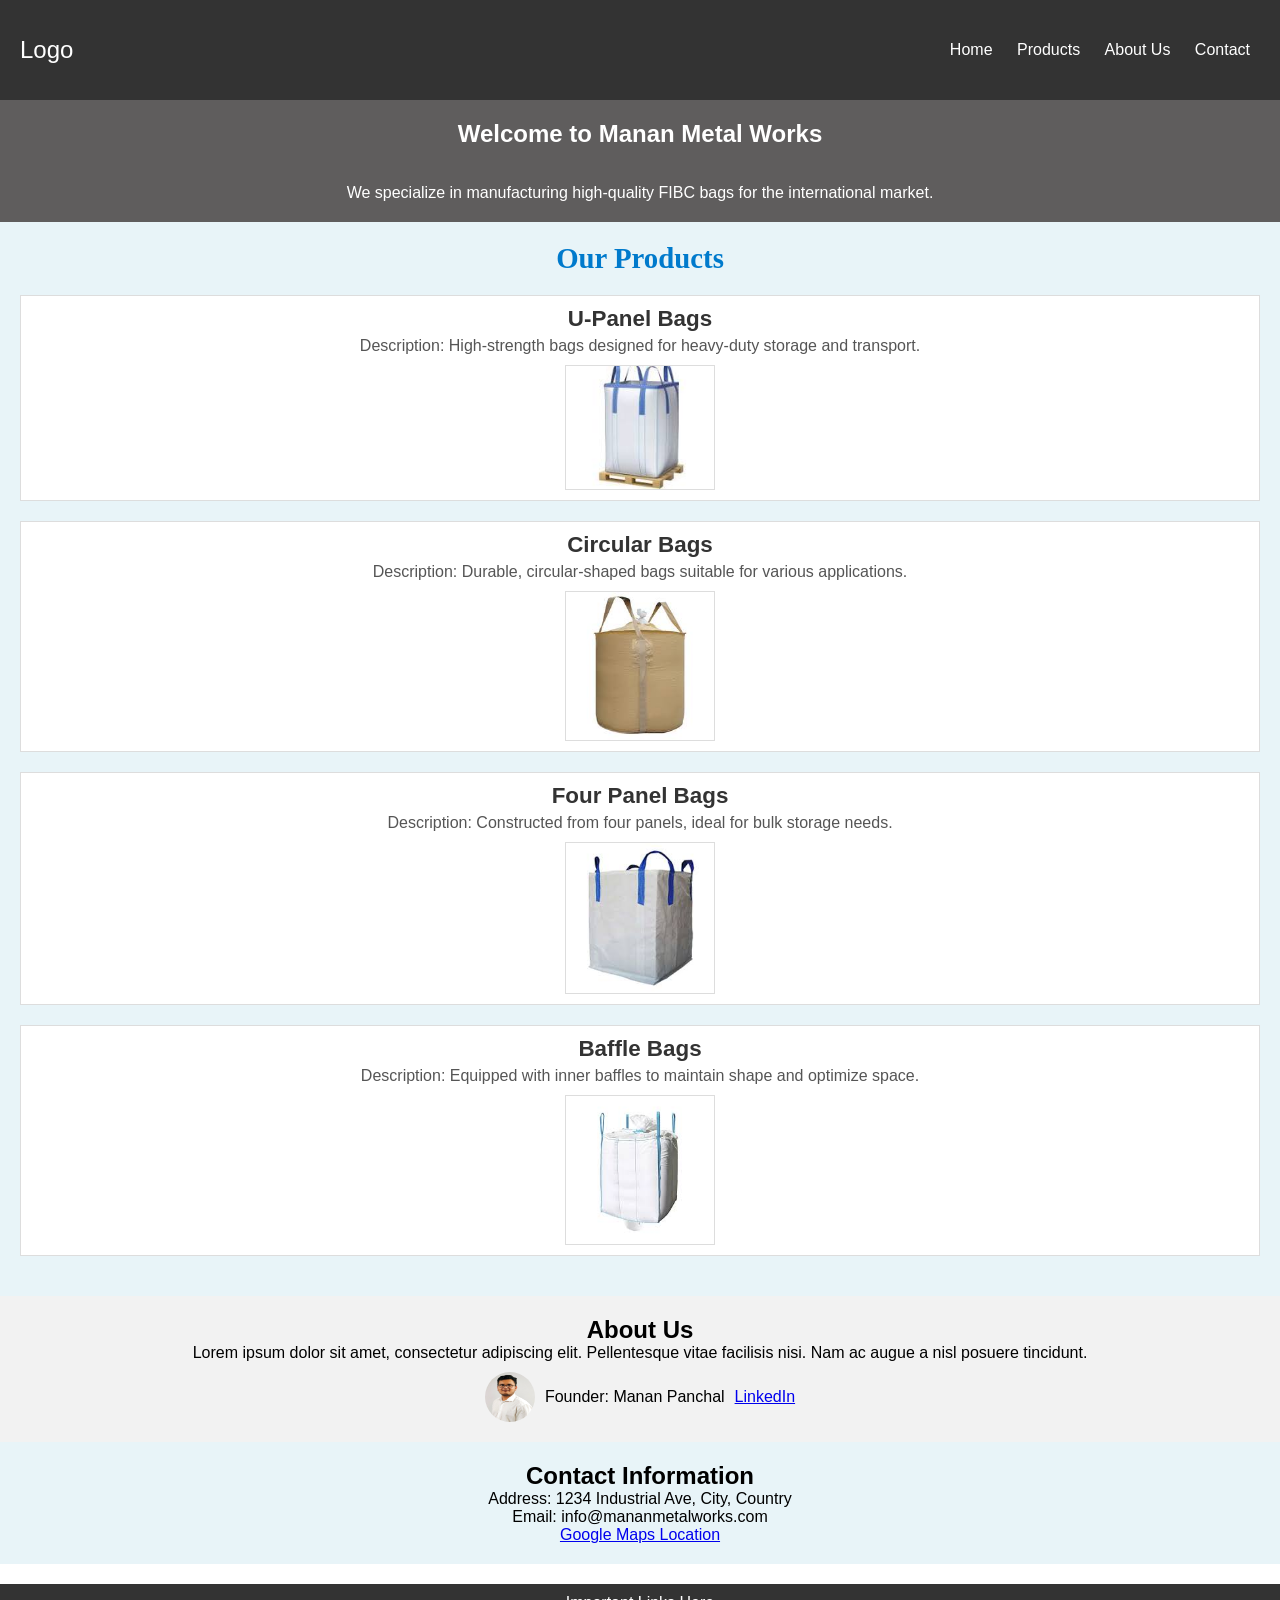
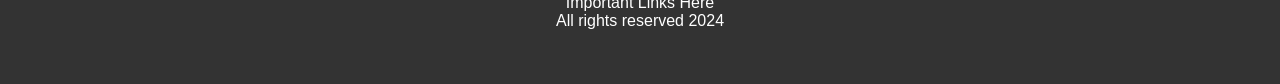
==== commit 0cb2eb59: "added on 4 november" ====
--- a/index.html
+++ b/index.html
@@ -1,132 +1,78 @@
 <!DOCTYPE html>
 <html lang="en">
 <head>
-  <title>Manan Metal Works</title>
-  <meta charset="utf-8">
-  <meta name="viewport" content="width=device-width, initial-scale=1">
-  <link href="https://cdn.jsdelivr.net/npm/bootstrap@5.3.3/dist/css/bootstrap.min.css" rel="stylesheet">
-  <script src="https://cdn.jsdelivr.net/npm/bootstrap@5.3.3/dist/js/bootstrap.bundle.min.js"></script>
-  <style>
-    .fakeimg {
-      height: 200px;
-      background: #aaa;
-    }
-    .product-section {
-      margin-bottom: 30px;
-    }
-    #company{
-      color: #38598b;
-    }
-    #products{
-      color: #0092ca;
-    }
-    .btn btn-primary{
-      background-color: #a2a8d3;
-    }
-  </style>
+    <meta charset="UTF-8">
+    <meta name="viewport" content="width=device-width, initial-scale=1.0">
+    <title>Manan Metal Works</title>
+    <link rel="stylesheet" href="./css/style.css">
 </head>
 <body>
+    <!-- Header Section -->
+    <header>
+        <div class="logo">Logo</div>
+        <!-- <div class="title">All your packaging solution here...</div> -->
+        <nav>
+            <a href="#home">Home</a>
+            <a href="#products">Products</a>
+            <a href="#about">About Us</a>
+            <a href="#contact">Contact</a>
+        </nav>
+    </header>
 
-<div class="p-5 bg-primary text-white text-center">
-  <h1>All your packaging solutions... here...</h1>
-  <p>We are committed to providing sustainable and long-lasting packaging products.</p> 
-</div>
+    <!-- Home Section -->
+    <section id="home" class="buffer-area">
+        <h2>Welcome to Manan Metal Works</h2><br><br>
+        <p>We specialize in manufacturing high-quality FIBC bags for the international market.</p>
+    </section>
 
-<nav class="navbar navbar-expand-sm bg-dark navbar-dark">
-  <div class="container-fluid">
-    <ul class="navbar-nav">
-      <li class="nav-item">
-        <a class="nav-link active" href="/index.html">Home</a>
-      </li>
-      <li class="nav-item">
-        <a class="nav-link active" href="./products.html">Products</a>
-      </li>
-      <li class="nav-item">
-        <a class="nav-link active" href="./contact.html">Contact Us</a>
-      </li>
-    </ul>
-  </div>
-</nav>
+    <!-- Products Section -->
+    <section id="products">
+        <h2>Our Products</h2> <!-- keep this in the middle with different color and font family and bigger font size  -->
+        <div class="product">
+            <h3>U-Panel Bags</h3>   <!--this h3 element should be over the description not beside-->
+            <p>Description: High-strength bags designed for heavy-duty storage and transport.</p> <!-- add more information about this perticular product-->
+            <img src="./images/FIBCBag.jpg" alt="U-Panel Bags">
+        </div>
+        <div class="product">
+            <h3>Circular Bags</h3> <!--this h3 element should be over the description not beside-->
+            <p>Description: Durable, circular-shaped bags suitable for various applications.</p> <!-- add more information about this perticular product-->
+            <img src="./images/CircularBag.jpg" alt="Circular Bags">
+        </div>
+        <div class="product">
+            <h3>Four Panel Bags</h3> <!--this h3 element should be over the description not beside-->
+            <p>Description: Constructed from four panels, ideal for bulk storage needs.</p> <!-- add more information about this perticular product-->
+            <img src="./images/FourPanel.jpg" alt="Four Panel Bags">
+        </div>
+        <div class="product">
+            <h3>Baffle Bags</h3> <!--this h3 element should be over the description not beside-->
+            <p>Description: Equipped with inner baffles to maintain shape and optimize space.</p> <!-- add more information about this perticular product-->
+            <img src="./images/BaffleBag.jpg" alt="Baffle Bags">
+        </div>
+    </section>
 
-<div class="container mt-5">
-  <div class="row">
-    <div class="col-sm-4">
-      <h2 id="company">About Our Company</h2>
-      <h5>MANAN METAL WORKS</h5>
-      <div class="fakeimg">
-        <img src="./images/Img_01.jpg" alt="Company Image" style="width: 100%; height: 100%">
-      </div>
-      <p>Manan Metal Works, established in 2006 by Mehul Panchal in Gujarat, India, is a leading manufacturer of FIBC, bulk, and jumbo bags. Renowned for high-quality products, we serve both domestic and international markets. Our durable packaging solutions have earned us a trusted name in the industry. With a focus on innovation, quality, and customer satisfaction, we continue to grow and meet evolving global demands, ensuring excellence in every product we deliver.</p>
-      
-      <h3 class="mt-4">Quick Links</h3>
-      <ul class="nav nav-pills flex-column">
-        <li class="nav-item">
-          <a class="nav-link active" href="./index.html">Home</a>
-        </li>
-        <li class="nav-item">
-          <a class="nav-link" href="./contact.html">Contact Us</a>
-        </li>
-      </ul>
-      <hr class="d-sm-none">
-    </div>
-    
-    <div class="col-sm-8">
-      <h2 id="company">Our Products</h2>
+    <!-- About Us Section -->
+    <section id="about">
+        <h2>About Us</h2>
+        <p>Lorem ipsum dolor sit amet, consectetur adipiscing elit. Pellentesque vitae facilisis nisi. Nam ac augue a nisl posuere tincidunt.</p>
+        <div class="founder">
+            <img src="./images/MyPhoto.jpg" alt="Founder">
+            <span>Founder: Manan Panchal</span>
+            <a href="https://www.linkedin.com" target="_blank">LinkedIn</a>
+        </div>
+    </section>
 
-      <!-- FIBC U Panel Bags Section -->
-      <div class="product-section row">
-        <div class="col-md-8">
-          <h3 id="products">FIBC U Panel Bags</h3>
-          <p>These U-panel bags provide excellent load-bearing strength and are suitable for a wide range of industries. They offer efficient space utilization and are available in various dimensions.</p>
-          <a href="./products.html" class="btn btn-primary">Learn More</a>
-        </div>
-        <div class="col-md-4">
-          <img src="./images/FIBCBag.jpg" alt="U Panel Bags" class="img-fluid">
-        </div>
-      </div>
+    <!-- Contact Information Section -->
+    <section id="contact">
+        <h2>Contact Information</h2>
+        <p>Address: 1234 Industrial Ave, City, Country</p>
+        <p>Email: info@mananmetalworks.com</p>
+        <a href="https://goo.gl/maps" target="_blank">Google Maps Location</a>
+    </section>
 
-      <!-- Circular Bags Section -->
-      <div class="product-section row">
-        <div class="col-md-8">
-          <h3 id="products">FIBC Circular Bags</h3>
-          <p>Circular bags are seamless and have superior strength for heavy loads. Their circular design ensures the bags are highly stable and strong, with excellent resistance to breakage.</p>
-          <a href="./products.html" class="btn btn-primary">Learn More</a>
-        </div>
-        <div class="col-md-4">
-          <img src="./images/CircularBag.jpg" alt="Circular Bags" class="img-fluid">
-        </div>
-      </div>
-
-      <!-- Four Panel Bags Section -->
-      <div class="product-section row">
-        <div class="col-md-8">
-          <h3 id="products">FIBC Four Panel Bags</h3>
-          <p>Our four-panel bags are designed for high-volume goods and can carry a wide range of materials safely. These bags are ideal for stacking and provide excellent stability.</p>
-          <a href="./products.html" class="btn btn-primary">Learn More</a>
-        </div>
-        <div class="col-md-4">
-          <img src="./images/FourPanel.jpg" alt="Four Panel Bags" class="img-fluid">
-        </div>
-      </div>
-
-      <!-- Baffle Bags Section -->
-      <div class="product-section row">
-        <div class="col-md-8">
-          <h3 id="products">FIBC Baffle Bags</h3>
-          <p>Baffle bags feature internal panels that prevent the bags from bulging, making them ideal for optimizing space in storage and transport. They offer great flexibility for bulk handling needs.</p>
-          <a href="./products.html" class="btn btn-primary">Learn More</a>
-        </div>
-        <div class="col-md-4">
-          <img src="./images/BaffleBag.jpg" alt="Baffle Bags" class="img-fluid">
-        </div>
-      </div>
-    </div>
-  </div>
-</div>
-
-<div class="mt-5 p-4 bg-dark text-white text-center">
-  <p>Manufactured by MANAN METAL WORKS</p>
-</div>
-
+    <!-- Footer Section -->
+    <footer>
+        <p>Important Links Here</p>
+        <p>All rights reserved 2024</p>
+    </footer>
 </body>
 </html>
--- a/css/style.css
+++ b/css/style.css
@@ -0,0 +1,165 @@
+/* General Styles */
+* {
+    margin: 0;
+    padding: 0;
+    box-sizing: border-box;
+    scroll-behavior: smooth;
+}
+
+body {
+    font-family: Arial, sans-serif;
+}
+
+header {
+    display: flex;
+    align-items: center;
+    justify-content: space-between;
+    padding: 10px 20px;
+    background-color: #333;
+    color: #fff;
+    height: 100px;
+}
+
+.logo {
+    font-size: 1.5em;
+}
+
+nav a {
+    color: #fff;
+    text-decoration: none;
+    margin: 0 10px;
+}
+
+nav a:hover {
+    text-decoration: underline;
+}
+
+.buffer-area {
+    padding: 20px;
+    text-align: center;
+    background-color: #5f5d5d; /* Neutral color for packaging theme */
+    color: #fff;
+}
+
+#products {
+    padding: 20px;
+    background-color: #e8f4f8; /* Light blue background for packaging theme */
+}
+
+#products h2 {
+    text-align: center;
+    font-size: 1.8em;
+    color: #007acc;
+    font-family: 'Georgia', serif;
+    margin-bottom: 20px;
+}
+
+.product {
+    display: flex;
+    flex-direction: column;
+    align-items: center;
+    text-align: center;
+    margin: 20px 0;
+    border: 1px solid #ddd;
+    padding: 10px;
+    background-color: #fff;
+}
+
+.product h3 {
+    font-size: 1.4em;
+    color: #333;
+    margin-bottom: 5px;
+}
+
+.product p {
+    font-size: 1em;
+    color: #555;
+    margin-bottom: 10px;
+}
+
+.product img {
+    width: 100%;
+    max-width: 150px;
+    height: auto;
+    border: 1px solid #ddd;
+}
+
+#about {
+    padding: 20px;
+    text-align: center;
+    background-color: #f2f2f2;
+}
+
+.founder {
+    display: flex;
+    align-items: center;
+    justify-content: center;
+    gap: 10px;
+    margin-top: 10px;
+}
+
+.founder img {
+    width: 50px;
+    height: 50px;
+    border-radius: 50%;
+}
+
+#contact {
+    padding: 20px;
+    text-align: center;
+    background-color: #e8f4f8;
+}
+
+footer {
+    background-color: #333;
+    color: #fff;
+    text-align: center;
+    padding: 10px;
+    margin-top: 20px;
+    height: 100px;
+}
+
+/* Media Query for Mobile Devices */
+@media (max-width: 768px) {
+    header {
+        flex-direction: column;
+        text-align: center;
+    }
+
+    nav {
+        display: flex;
+        flex-direction: column;
+    }
+
+    nav a {
+        margin: 5px 0;
+    }
+
+    .product {
+        flex-direction: column;
+    }
+
+    .buffer-area {
+        padding: 10px;
+    }
+
+    #products h2 {
+        font-size: 1.5em;
+    }
+
+    #contact, #about, footer {
+        padding: 15px;
+    }
+
+    .founder {
+        flex-direction: column;
+    }
+
+    .founder span, .founder a {
+        display: block;
+    }
+
+    footer p {
+        font-size: 0.9em;
+    }
+}
